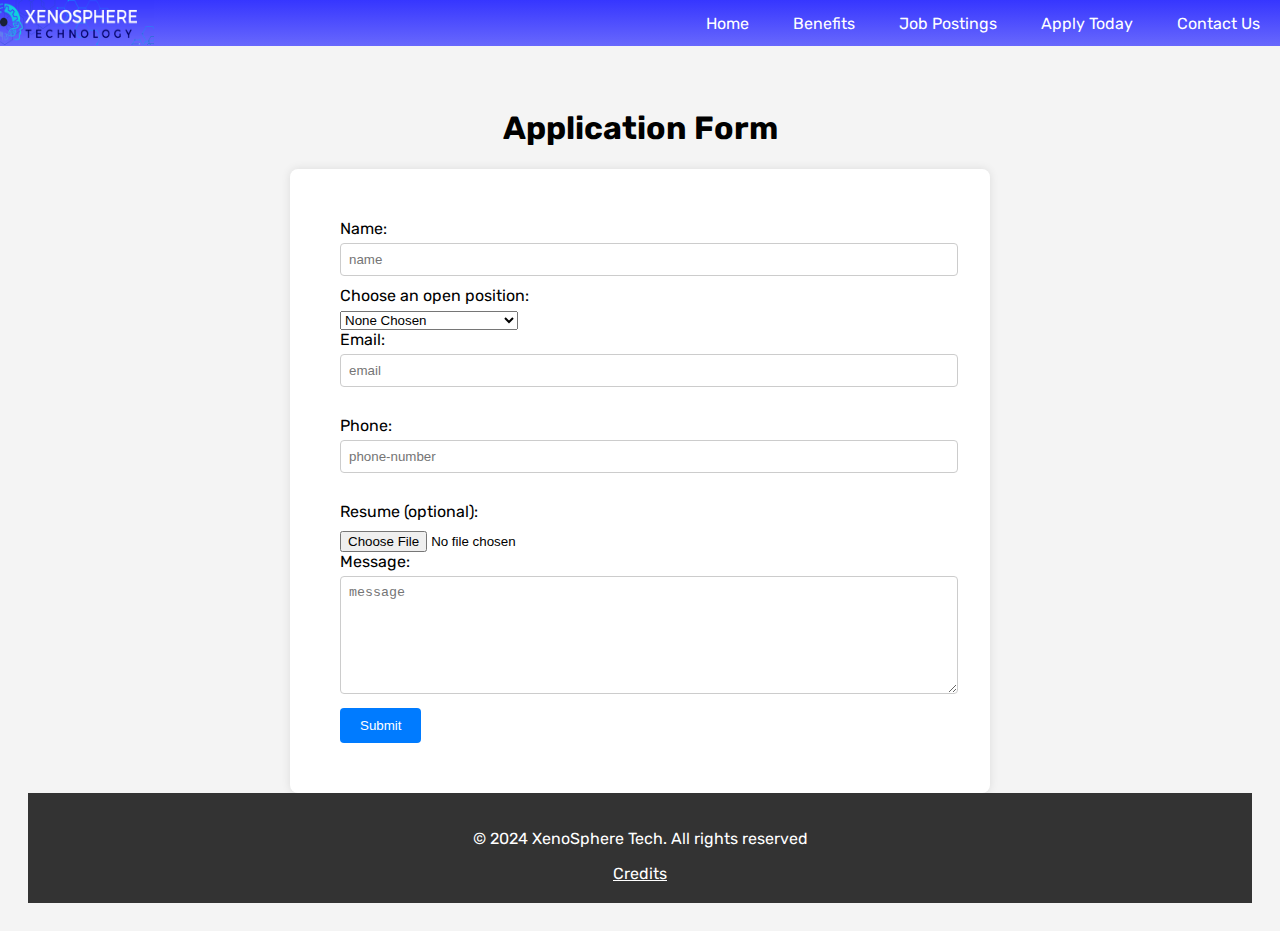
==== application.html @ d0ef3710 "Add files via upload" ====
<!DOCTYPE html>
<html lang="en">
<head>
  <meta charset="UTF-8">
  <meta name="viewport" content="width=device-width, initial-scale=1.0">
  <link rel="preconnect" href="https://fonts.googleapis.com">
  <link rel="preconnect" href="https://fonts.gstatic.com" crossorigin>
  <link href="https://fonts.googleapis.com/css2?family=Rubik:wght@400;700&display=swap" rel="stylesheet">
  <title>Contact Form</title>
  <style>
    .error {
      color: red;
    }
  </style>
<nav> 
    <ul class="navbarlist">
        <li><a href="homepage.html">Home</a></li>
        <li><a href="benefits.html">Benefits</a></li>
        <li><a href="jobpostings.html">Job Postings</a></li>
        <li><a href="application.html">Apply Today</a></li>
        <li><a href="contact.html">Contact Us</a></li>
    </ul>
    <img src="images/logo.png" alt="" class="logo">
  </nav>
<link rel="stylesheet" href="application.css">
<script src="application.js"></script>
</head>
<body>
  <div class="title">
    <h1> Application Form</h1>
  </div>
  <form id="contactForm" enctype="multipart/form-data">
    <label for="name">Name:</label>
    <input type="text" id="name" name="name" placeholder="name">
    <br>

    <label for="open-positions">Choose an open position:</label> 
    <select name="open-positions" id="open-positions"> 
        <option value="none">None Chosen</option>
        <option value="Softwaredev">Software Developer</option> 
        <option value="Datanalyst">Data Analyst</option> 
        <option value="dmmanager">Digital Marketing Manager</option> 
        <option value="Csanalyst">Cyber Security Analyst</option> 
        <option value="Projectman">Project Manager</option>
        <option value="Productman">Product manager</option>
    </select>

    <label for="email">Email:</label>
    <input type="text" id="email" name="email" placeholder="email">
    <span id="emailError" class="error"></span>
    <br>

    <label for="phone">Phone:</label>
    <input type="text" id="phone" name="phone" placeholder="phone-number">
    <span id="phoneError" class="error"></span>
    <br>

    <label for="resume">Resume (optional):</label>
    <input type="file" id="resume" name="resume">
    <br>

    <label for="message">Message:</label>
    <textarea id="message" name="message" placeholder="message"></textarea>
    <br>

    <input type="submit" value="Submit">
  </form>
  <footer>
  <p>&copy; 2024 XenoSphere Tech. All rights reserved</p>
  <a class="cred" href="references.html">Credits</a>
  </footer>

  <script>
    document.getElementById('contactForm').addEventListener('submit', function(event) {
    // Prevent the form from submitting
    event.preventDefault();

    // Get form inputs
    var name = document.getElementById('name').value.trim();
    var email = document.getElementById('email').value.trim();
    var phone = document.getElementById('phone').value.trim();
    var message = document.getElementById('message').value.trim();
    var resume = document.getElementById('resume').files[0];

    // Validate email using a regular expression
    var emailRegex = /^[^\s@]+@[^\s@]+\.[^\s@]+$/;
    if (!emailRegex.test(email)) {
      document.getElementById('emailError').textContent = 'Please enter a valid email address';
      return false;
    } else {
      document.getElementById('emailError').textContent = '';
    }

    // Validate phone number using a regular expression
    var phoneRegex = /^\d{10}$/;
    if (!phoneRegex.test(phone)) {
      document.getElementById('phoneError').textContent = 'Please enter a valid phone number';
      return false;
    } else {
      document.getElementById('phoneError').textContent = '';
    }

    // Here you can handle form submission, e.g., sending data to a server
    // For now, let's just log the form data
    console.log('Name:', name);
    console.log('Email:', email);
    console.log('Phone:', phone);
    console.log('Message:', message);
    console.log('Resume:', resume);
    
    // Reset form after submission
    document.getElementById('contactForm').reset();
    alert("Your Application has been sent and will go under review. Feel free to contact us for any more information.")
  });
  </script>
---- application.css ----
body {
    font-family: "Rubik", sans-serif;
    background-color: #f4f4f4;
    padding: 20px;
  }
  
  form {
    max-width: 600px;
    margin: 0 auto;
    background-color: #fff;
    padding: 50px;
    border-radius: 8px;
    box-shadow: 0 0 10px rgba(0, 0, 0, 0.1);
  }
  
  label {
    display: block;
    margin-bottom: 5px;
  }
  
  input[type="text"],
  textarea {
    width: 100%;
    padding: 8px;
    margin-bottom: 10px;
    border: 1px solid #ccc;
    border-radius: 4px;
  }
  
  input[type="file"] {
    margin-top: 5px;
  }
  
  textarea {
    height: 100px;
  }
  
  input[type="submit"] {
    background-color: #007bff;
    color: #fff;
    border: none;
    padding: 10px 20px;
    cursor: pointer;
    border-radius: 4px;
  }
  
  input[type="submit"]:hover {
    background-color: #0056b3;
  }
  
  .error {
    color: red;
  }
  
  /* Styling the unordered list */
  .navbarlist {
      list-style-type: none; /* Remove default bullet points */
      margin: 0;
      padding: 0;
      float: right; /* Float the list to the left */
      font-family: "Rubik";
  }
  
  /* Styling the list items */
  li {
      display: inline; /* Display list items inline */
  }
  
  /* Styling the links within the list items */
  li a {
      display: inline-block; /* Display links as blocks */
      color: white; /* Text color */
      padding: 14px 20px; /* Padding for space around the text */
      text-decoration: none; /* Remove underline from links */
      font-family: "Rubik";
  }
  
  /* Hover effect on links */
  li a:hover {
      background-color: #555; /* Background color on hover */
  }
  
  nav {
      background-image: linear-gradient(#3636ff, #6868fc);
      width:100%;
      height:46px;
      position: fixed;
      z-index: 1000;
      top: 0;
      left: 0;
      left: 0;
  }
  
  .logo {
      float:left;
      width: 12%;
      height: 98%;
  }
  
  .title {
    text-align: center;
    padding-top: 60px;
  }
  
  footer {
    background-color: #333;
    color: #fff;
    text-align: center;
    padding: 20px;
    font-family: "Rubik";
    position: relative;
  }

  .cred {
    color: white;
  }
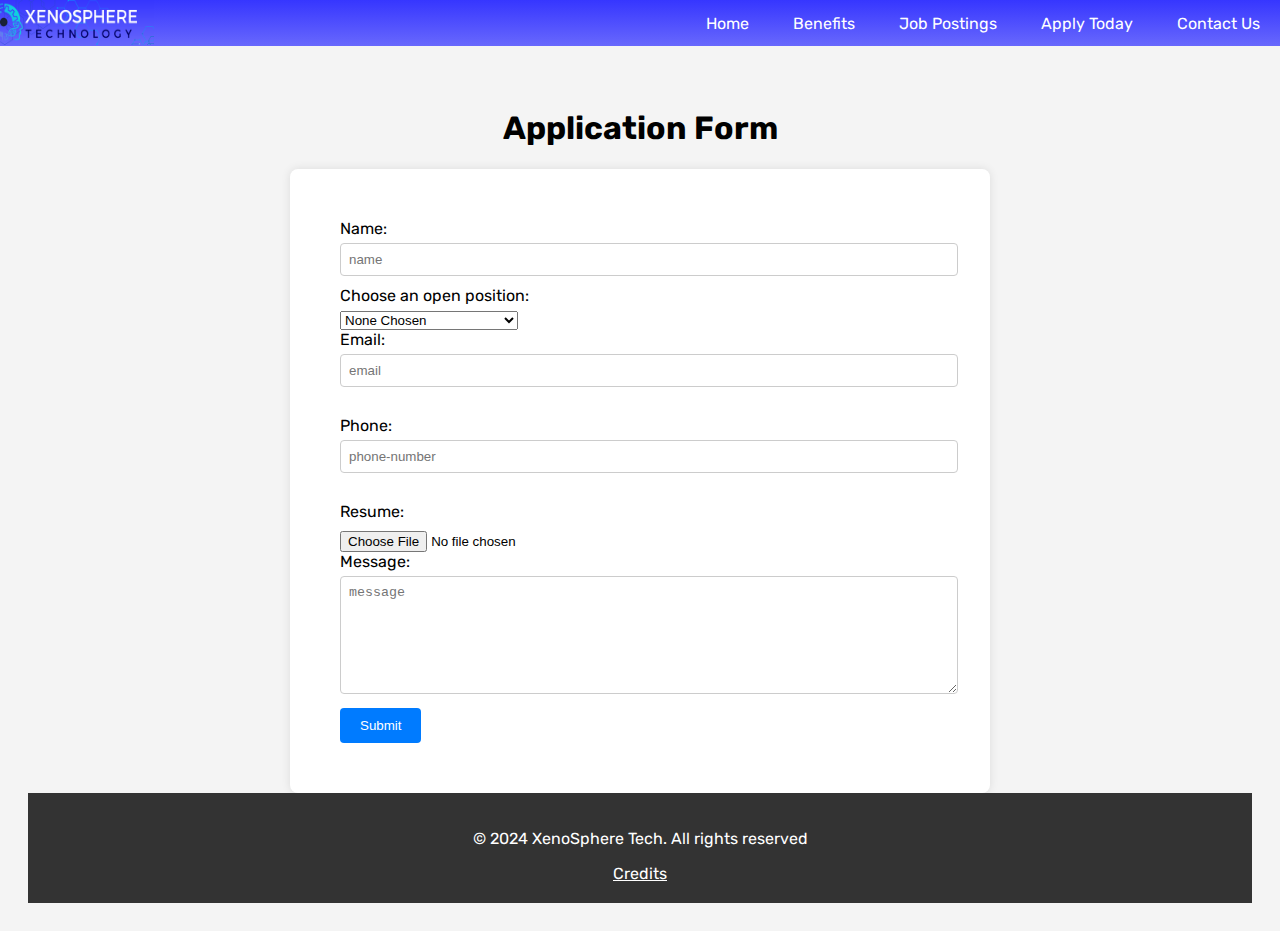
==== commit f8cdf36d: "Update application.html" ====
--- a/application.html
+++ b/application.html
@@ -14,7 +14,7 @@
   </style>
 <nav> 
     <ul class="navbarlist">
-        <li><a href="homepage.html">Home</a></li>
+        <li><a href="index.html">Home</a></li>
         <li><a href="benefits.html">Benefits</a></li>
         <li><a href="jobpostings.html">Job Postings</a></li>
         <li><a href="application.html">Apply Today</a></li>
@@ -55,7 +55,7 @@
     <span id="phoneError" class="error"></span>
     <br>
 
-    <label for="resume">Resume (optional):</label>
+    <label for="resume">Resume:</label>
     <input type="file" id="resume" name="resume">
     <br>
 
